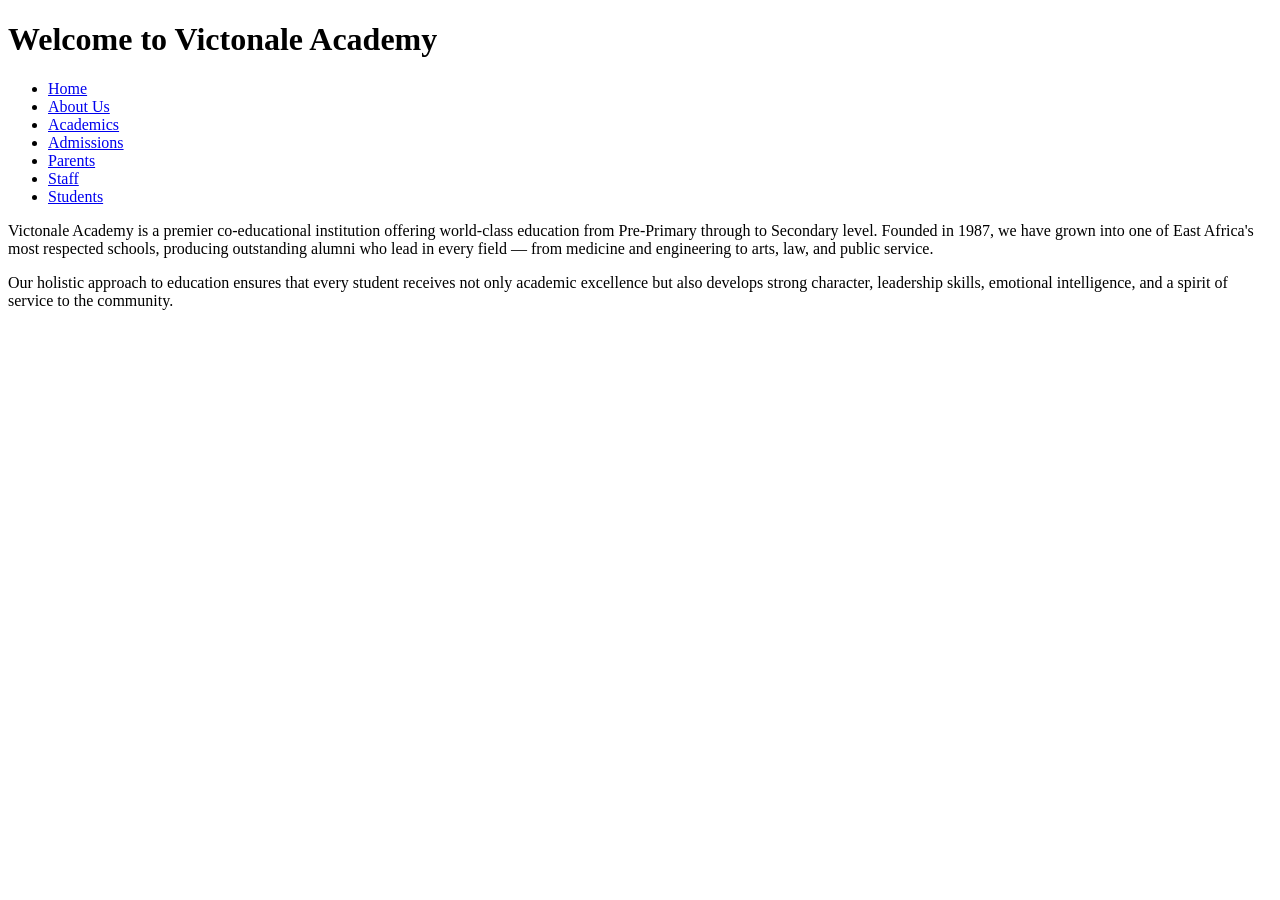
==== index.html @ 4f77be4f "Building my school website" ====
<!DOCTYPE html>
<html lang="en">

<head>
    <meta charset="UTF-8">
    <meta name="viewport" content="width=device-width, initial-scale=1.0">
    <title>Victonale Academy | Home</title>
</head>

<body>
    <header>
        <h1>Welcome to Victonale Academy</h1>
        <nav>
            <ul>
                <li><a href="index.html">Home</a></li>
                <li><a href="pages/about.html">About Us</a></li>
                <li><a href="pages/academics.html">Academics</a></li>
                <li><a href="pages/admissions.html">Admissions</a></li>
                <li><a href="pages/parents.html">Parents</a></li>
                <li><a href="pages/staff.html">Staff</a></li>
                <li><a href="pages/students.html">Students</a></li>
            </ul>
        </nav>
    </header>
    <main>
        <p>Victonale Academy is a premier co-educational institution offering world-class education from Pre-Primary
            through to Secondary level. Founded in 1987, we have grown into one of East Africa's most respected schools,
            producing outstanding alumni who lead in every field — from medicine and engineering to arts, law, and
            public service.</p>
        <p>Our holistic approach to education ensures that every student receives not only academic excellence but also
            develops strong character, leadership skills, emotional intelligence, and a spirit of service to the
            community.</p>
    </main>
    <footer>

    </footer>
</body>

</html>
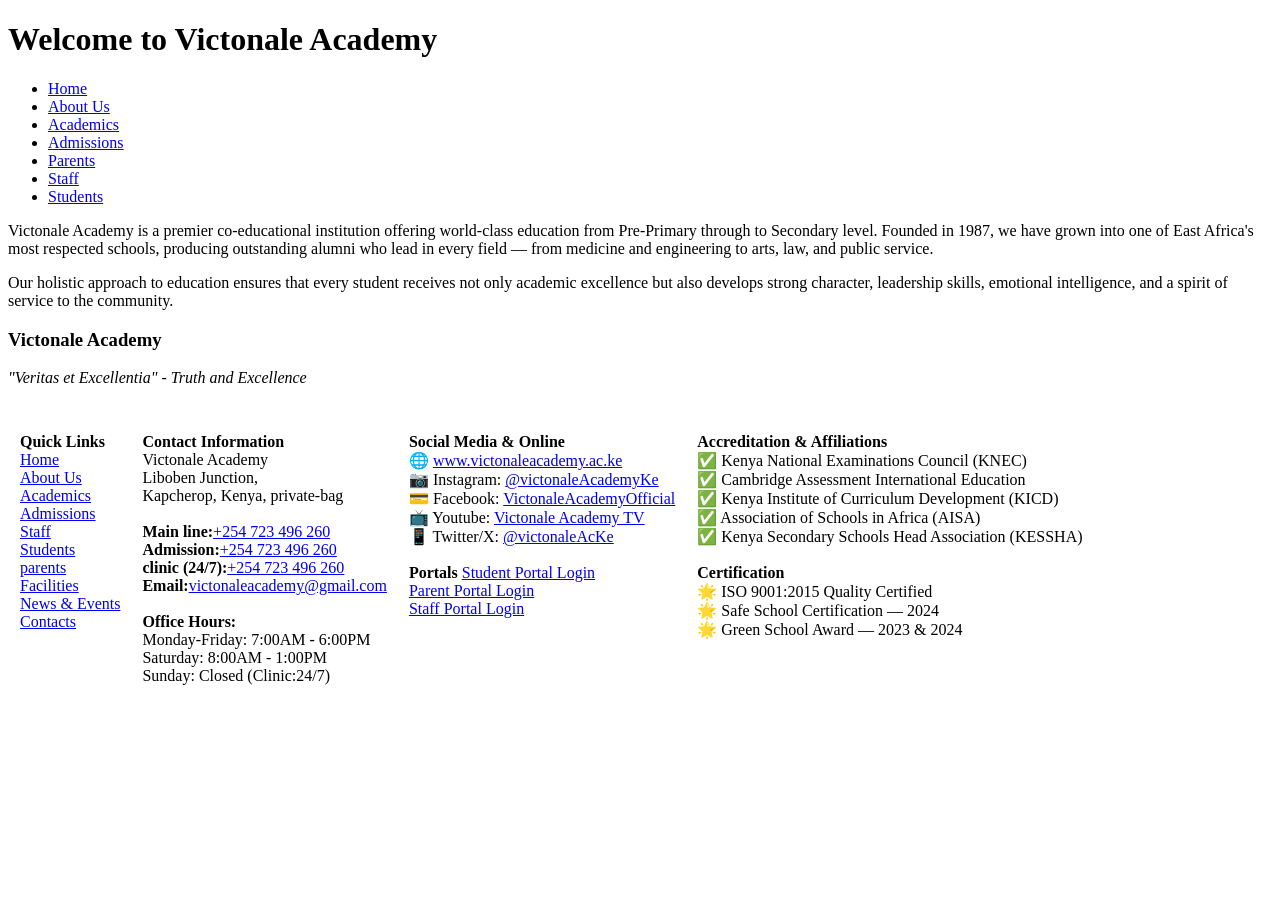
==== commit 1237193f: "adding footer to the pages" ====
--- a/index.html
+++ b/index.html
@@ -32,7 +32,87 @@
             community.</p>
     </main>
     <footer>
-
+        <h3>Victonale Academy</h3>
+        <p><em>"Veritas et Excellentia" - Truth and Excellence</em></p>
+        <br>
+        <table border="0" cellpadding="10">
+            <tr>
+                <td valign="top">
+                    <strong>Quick Links</strong><br>
+                    <a href="../index.html">Home</a>
+                    <br>
+                    <a href="about.html">About Us</a>
+                    <br>
+                    <a href="academics.html">Academics</a>
+                    <br>
+                    <a href="admissions.html">Admissions</a>
+                    <br>
+                    <a href="staff.html">Staff</a>
+                    <br>
+                    <a href="students.html">Students</a>
+                    <br>
+                    <a href="parents.html">parents</a>
+                    <br>
+                    <a href="facilities.html">Facilities</a>
+                    <br>
+                    <a href="news_event.html">News & Events</a>
+                    <br>
+                    <a href="contact.html">Contacts</a>
+                </td>
+                <td valign="top">
+                    <strong>Contact Information</strong><br>
+                    Victonale Academy<br>
+                    Liboben Junction,<br>
+                    Kapcherop, Kenya, private-bag
+                    <br>
+                    <br>
+                    <strong>Main line:</strong><a href="tel:+254-723-496-260">+254&nbsp;723&nbsp;496&nbsp;260</a><br>
+                    <strong>Admission:</strong><a href="tel:+254-723-496-260">+254&nbsp;723&nbsp;496&nbsp;260</a><br>
+                    <strong>clinic (24/7):</strong><a
+                        href="tel:+254-723-496-260">+254&nbsp;723&nbsp;496&nbsp;260</a><br>
+                    <strong>Email:</strong><a href="mailto:victonaleacademy@gmail.com">victonaleacademy@gmail.com</a>
+                    <br>
+                    <br>
+                    <strong>Office Hours:</strong><br>
+                    Monday-Friday: 7:00AM - 6:00PM <br>
+                    Saturday: 8:00AM - 1:00PM <br>
+                    Sunday: Closed (Clinic:24/7)
+                </td>
+                <td valign="top">
+                    <strong>Social Media &amp; Online</strong><br>
+                    <!--website link-->
+                    &#127760;
+                    <a href="#">www.victonaleacademy.ac.ke</a><br>
+                    &#128247; Instagram:
+                    <a href="#">@victonaleAcademyKe</a><br>
+                    &#128179; Facebook:
+                    <a href="#">VictonaleAcademyOfficial</a><br>
+                    &#128250; Youtube:
+                    <a href="#">Victonale Academy TV</a><br>
+                    &#128241; Twitter/X:
+                    <a href="#">@victonaleAcKe</a><br>
+                    <br>
+                    <strong>Portals</strong>
+                    <a href="#">Student Portal Login</a><br>
+                    <a href="#">Parent Portal Login</a><br>
+                    <a href="#">Staff Portal Login</a>
+                </td>
+                <td valign="top">
+                    <strong>Accreditation &amp; Affiliations</strong> <br>
+                    &#9989; Kenya National Examinations Council (KNEC) <br>
+                    &#9989; Cambridge Assessment International Education <br>
+                    &#9989; Kenya Institute of Curriculum Development (KICD) <br>
+                    &#9989; Association of Schools in Africa (AISA) <br>
+                    &#9989; Kenya Secondary Schools Head Association (KESSHA) <br>
+                    <br>
+                    <strong>Certification</strong><br>
+                    &#127775; ISO 9001:2015 Quality Certified <br>
+                    &#127775; Safe School Certification — 2024 <br>
+                    &#127775; Green School Award — 2023 & 2024 <br>
+                </td>
+            </tr>
+            </tbody>
+        </table>
     </footer>
 </body>
 
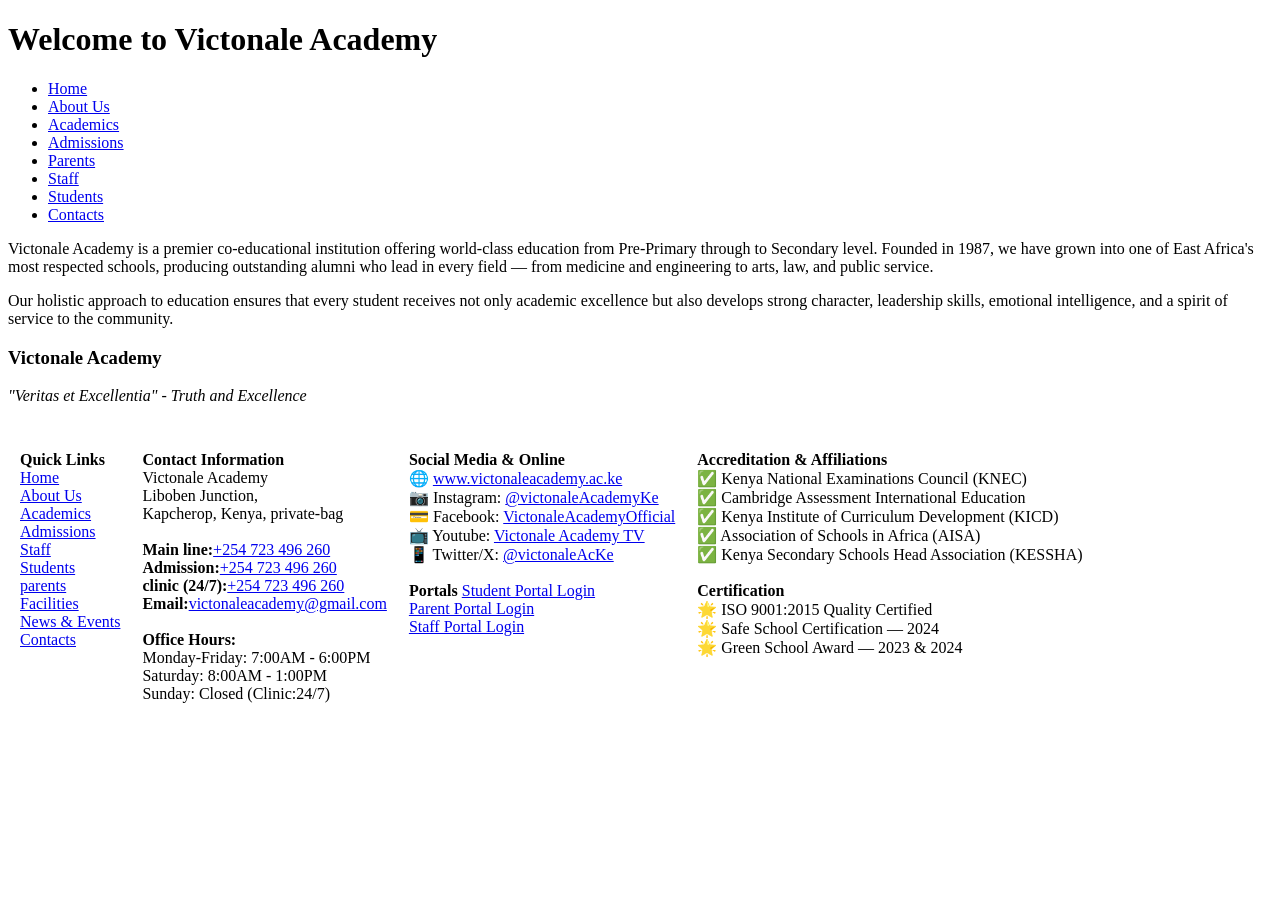
==== commit 76acead7: "adding some javascript codes" ====
--- a/index.html
+++ b/index.html
@@ -8,6 +8,7 @@
 </head>
 
 <body>
+    <script src="pages/main.js"></script>
     <header>
         <h1>Welcome to Victonale Academy</h1>
         <nav>
@@ -19,6 +20,7 @@
                 <li><a href="pages/parents.html">Parents</a></li>
                 <li><a href="pages/staff.html">Staff</a></li>
                 <li><a href="pages/students.html">Students</a></li>
+                <li><a href="pages/contact.html" target="_blank">Contacts</a></li>
             </ul>
         </nav>
     </header>
